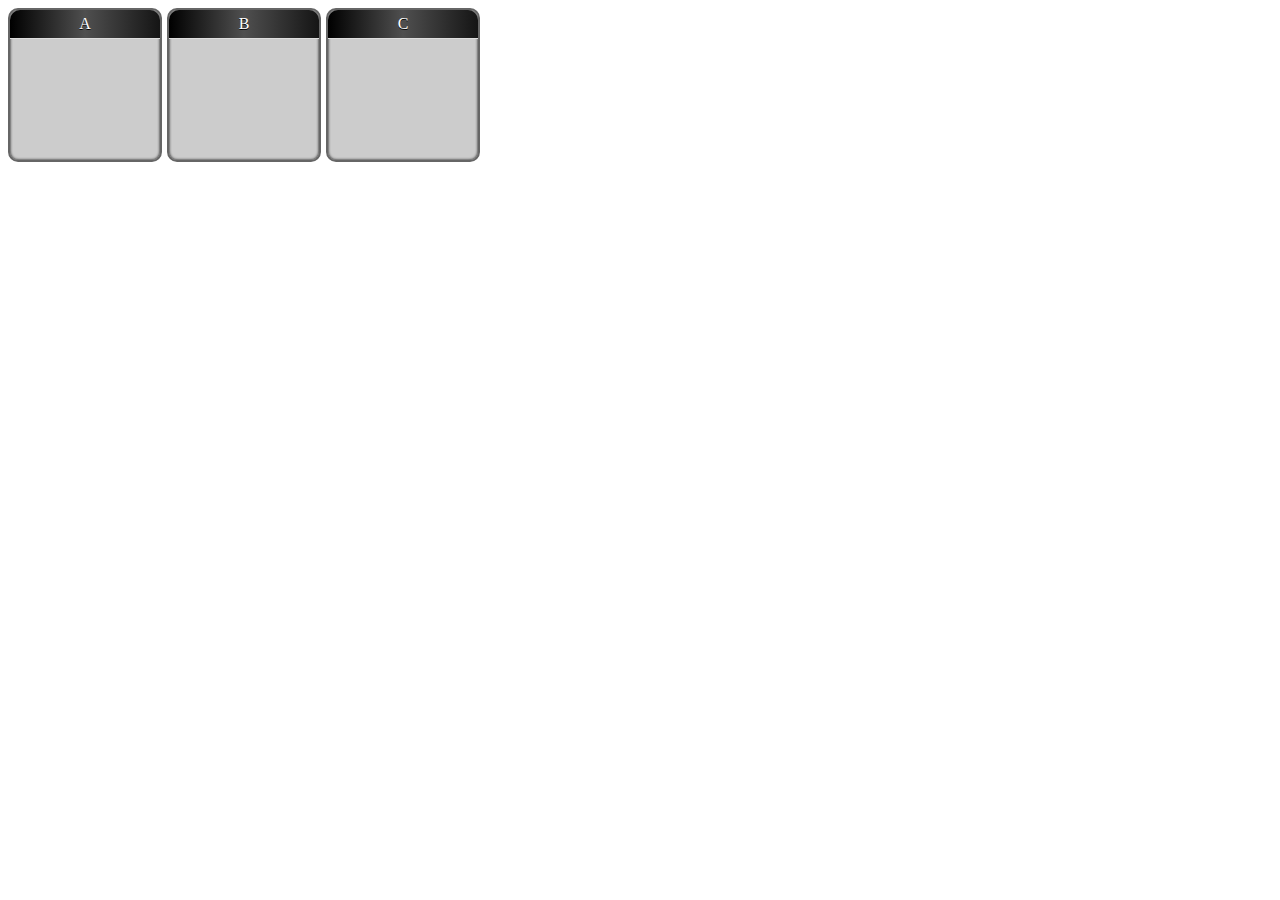
==== index.html @ 5b7e5ad1 "add demo files" ====
<!DOCTYPE html>
<html>
<head>
	<meta charset="utf-8">
	<title>Drag and drop ordering</title>
	<link rel="stylesheet" href="demo.css">
</head>
<body>
	<div class="drag-list cols">
		<div class="dl-item" data-col-moves="0"><header>A</header> </div>
		<div class="dl-item" data-col-moves="0"><header>B</header> </div>
		<div class="dl-item" data-col-moves="0"><header>C</header> </div>
	</div>

	<!-- js -->
	<script src="draglist.js"></script>
	<script src="demo.js"></script>
</body>
</html>
---- demo.css ----
/* Prevent the contents of draggable elements from being selectable. */
[draggable] {
	-moz-user-select: none;
	-khtml-user-select: none;
	-webkit-user-select: none;
	user-select: none;
	/* Required to make elements draggable in old WebKit */
	-khtml-user-drag: element;
	-webkit-user-drag: element;
}

.dl-item {
	height: 150px;
	width: 150px;
	float: left;
	border: 2px solid #666666;
	background-color: #ccc;
	margin-right: 5px;
	-webkit-border-radius: 10px;
	-moz-border-radius: 10px;
	-o-border-radius: 10px;
	-ms-border-radius: 10px;
	border-radius: 10px;
	-webkit-box-shadow: inset 0 0 3px #000;
	-moz-box-shadow: inset 0 0 3px #000;
	-ms-box-shadow: inset 0 0 3px #000;
	-o-box-shadow: inset 0 0 3px #000;
	box-shadow: inset 0 0 3px #000;
	text-align: center;
	margin-bottom: 30px;
}

.dl-item header {
	cursor: move;
	color: #fff;
	text-shadow: #000 0 1px;
	box-shadow: 5px;
	padding: 5px;
	background: -moz-linear-gradient(left center, rgb(0,0,0), rgb(79,79,79), rgb(21,21,21));
	background: -webkit-gradient(linear, left top, right top,
		color-stop(0, rgb(0,0,0)),
		color-stop(0.50, rgb(79,79,79)),
		color-stop(1, rgb(21,21,21)));
	background: -webkit-linear-gradient(left center, rgb(0,0,0), rgb(79,79,79), rgb(21,21,21));
	background: -ms-linear-gradient(left center, rgb(0,0,0), rgb(79,79,79), rgb(21,21,21));
	background: -o-linear-gradient(left center, rgb(0,0,0), rgb(79,79,79), rgb(21,21,21));
	border-bottom: 1px solid #ddd;
	-webkit-border-top-left-radius: 10px;
	-moz-border-radius-topleft: 10px;
	-ms-border-radius-topleft: 10px;
	-o-border-radius-topleft: 10px;
	border-top-left-radius: 10px;
	-webkit-border-top-right-radius: 10px;
	-moz-border-radius-topright: 10px;
	-ms-border-radius-topright: 10px;
	-o-border-radius-topright: 10px;
	border-top-right-radius: 10px;
}

.dl-item {
	-webkit-transition: -webkit-transform 0.2s ease-out;
	-moz-transition: -moz-transform 0.2s ease-out;
	-o-transition: -o-transform 0.2s ease-out;
	-ms-transition: -ms-transform 0.2s ease-out;
}

.dl-item.dl-over {
	border: 2px dashed #000;
}

.dl-item.dl-moving {
	opacity: 0.25;
	-webkit-transform: scale(0.8);
	-moz-transform: scale(0.8);
	-ms-transform: scale(0.8);
	-o-transform: scale(0.8);
}

.dl-item .count {
	padding-top: 15px;
	font-weight: bold;
	text-shadow: #fff 0 1px;
}
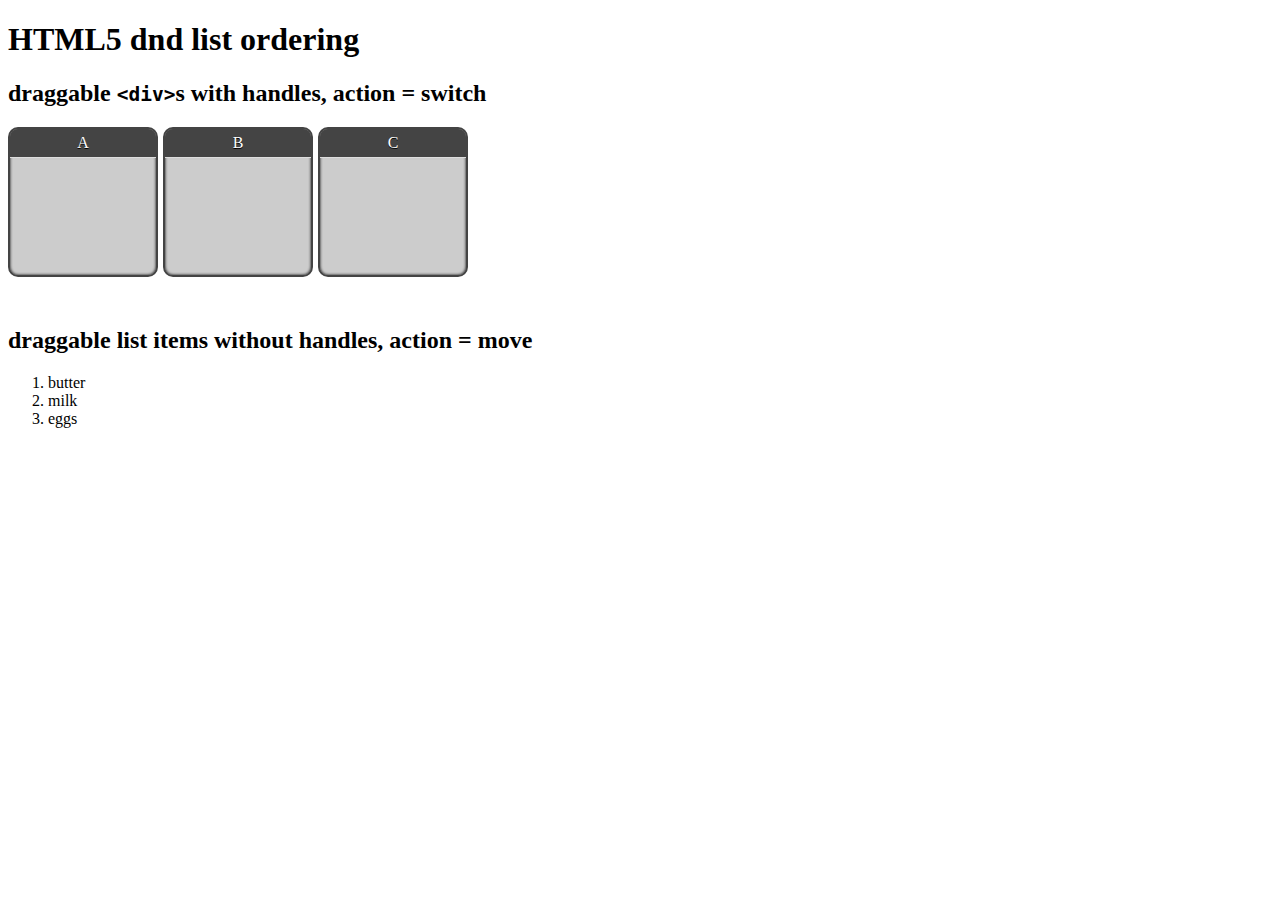
==== commit 2913cd0e: "add action option" ====
--- a/index.html
+++ b/index.html
@@ -6,11 +6,21 @@
 	<link rel="stylesheet" href="demo.css">
 </head>
 <body>
-	<div class="drag-list cols">
-		<div class="dl-item" data-col-moves="0"><header>A</header> </div>
-		<div class="dl-item" data-col-moves="0"><header>B</header> </div>
-		<div class="dl-item" data-col-moves="0"><header>C</header> </div>
+	<h1>HTML5 dnd list ordering</h1>
+
+	<h2>draggable <code>&lt;div&gt;</code>s with handles, action = switch</h2>
+	<div class="cols">
+		<div data-col-moves="0"><header>A</header> </div>
+		<div data-col-moves="0"><header>B</header> </div>
+		<div data-col-moves="0"><header>C</header> </div>
 	</div>
+
+	<h2>draggable list items without handles, action = move</h2>
+	<ol class="groceries">
+		<li>butter</li>
+		<li>milk</li>
+		<li>eggs</li>
+	</ol>
 
 	<!-- js -->
 	<script src="draglist.js"></script>
--- a/demo.css
+++ b/demo.css
@@ -9,74 +9,51 @@
 	-webkit-user-drag: element;
 }
 
-.dl-item {
+.cols {
+	overflow: hidden;
+}
+
+.cols .dl-drop-area, .cols .dl-item {
+	/* box model */
+	box-sizing: border-box;
+	float: left;
+	width: 150px;
 	height: 150px;
-	width: 150px;
-	float: left;
-	border: 2px solid #666666;
+	border: 2px solid #444;
+	margin: 0 5px 30px 0;
+}
+
+.cols .dl-drop-area {
+	border: 6px dashed #444;
+}
+
+.cols .dl-item {
+	/* style */
 	background-color: #ccc;
-	margin-right: 5px;
-	-webkit-border-radius: 10px;
-	-moz-border-radius: 10px;
-	-o-border-radius: 10px;
-	-ms-border-radius: 10px;
 	border-radius: 10px;
-	-webkit-box-shadow: inset 0 0 3px #000;
-	-moz-box-shadow: inset 0 0 3px #000;
-	-ms-box-shadow: inset 0 0 3px #000;
-	-o-box-shadow: inset 0 0 3px #000;
 	box-shadow: inset 0 0 3px #000;
 	text-align: center;
-	margin-bottom: 30px;
+	overflow: hidden;
 }
 
-.dl-item header {
-	cursor: move;
-	color: #fff;
-	text-shadow: #000 0 1px;
-	box-shadow: 5px;
-	padding: 5px;
-	background: -moz-linear-gradient(left center, rgb(0,0,0), rgb(79,79,79), rgb(21,21,21));
-	background: -webkit-gradient(linear, left top, right top,
-		color-stop(0, rgb(0,0,0)),
-		color-stop(0.50, rgb(79,79,79)),
-		color-stop(1, rgb(21,21,21)));
-	background: -webkit-linear-gradient(left center, rgb(0,0,0), rgb(79,79,79), rgb(21,21,21));
-	background: -ms-linear-gradient(left center, rgb(0,0,0), rgb(79,79,79), rgb(21,21,21));
-	background: -o-linear-gradient(left center, rgb(0,0,0), rgb(79,79,79), rgb(21,21,21));
-	border-bottom: 1px solid #ddd;
-	-webkit-border-top-left-radius: 10px;
-	-moz-border-radius-topleft: 10px;
-	-ms-border-radius-topleft: 10px;
-	-o-border-radius-topleft: 10px;
-	border-top-left-radius: 10px;
-	-webkit-border-top-right-radius: 10px;
-	-moz-border-radius-topright: 10px;
-	-ms-border-radius-topright: 10px;
-	-o-border-radius-topright: 10px;
-	border-top-right-radius: 10px;
-}
-
-.dl-item {
-	-webkit-transition: -webkit-transform 0.2s ease-out;
-	-moz-transition: -moz-transform 0.2s ease-out;
-	-o-transition: -o-transform 0.2s ease-out;
-	-ms-transition: -ms-transform 0.2s ease-out;
-}
-
-.dl-item.dl-over {
+.cols .dl-over {
 	border: 2px dashed #000;
 }
 
-.dl-item.dl-moving {
-	opacity: 0.25;
-	-webkit-transform: scale(0.8);
-	-moz-transform: scale(0.8);
-	-ms-transform: scale(0.8);
-	-o-transform: scale(0.8);
+.cols .dl-item header {
+	/* box model */
+	padding: 5px;
+	border-bottom: 1px solid #ddd;
+
+	/* style */
+	cursor: move;
+	text-shadow: #000 0 1px;
+	box-shadow: 5px;
+	color: #fff;
+	background: #444;
 }
 
-.dl-item .count {
+.cols .dl-item .count {
 	padding-top: 15px;
 	font-weight: bold;
 	text-shadow: #fff 0 1px;
